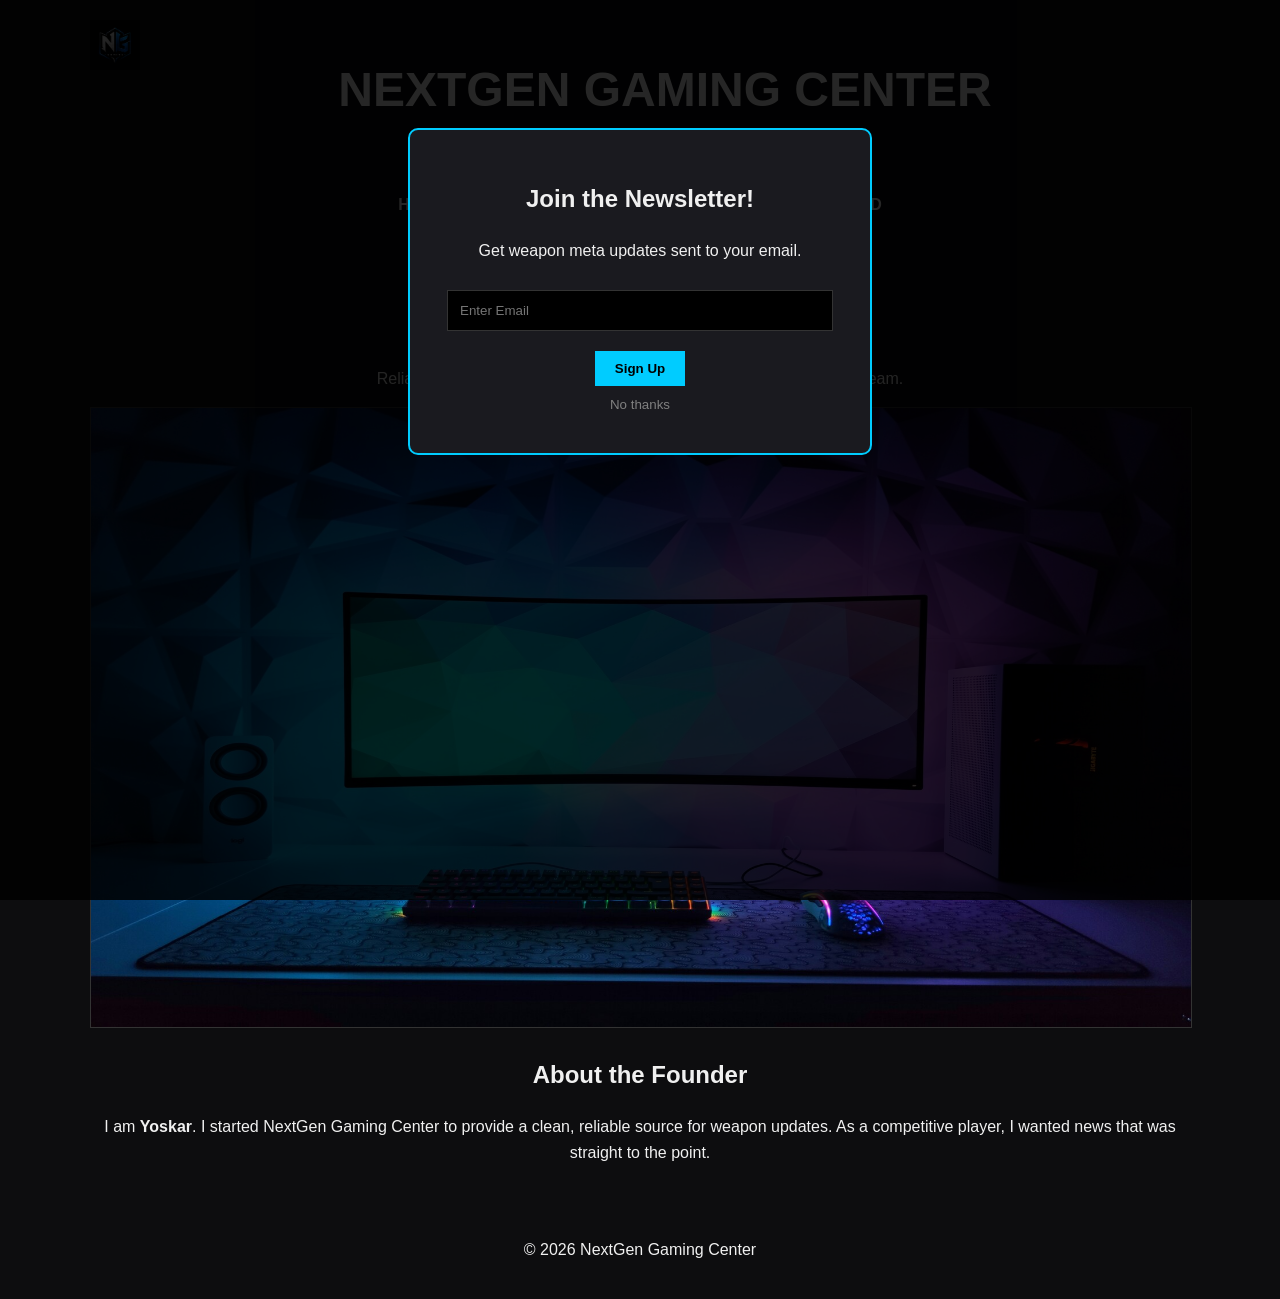
==== index.html @ bbb5b7fd "Update index.html" ====
<!DOCTYPE html>
<html lang="en">
<head>
    <meta charset="UTF-8">
    <meta name="viewport" content="width=device-width, initial-scale=1.0">
    <title>NextGen Gaming Center | Home</title>
    <link rel="stylesheet" href="style.css">
</head>
<body>
    <header>
        <img src="logo.png" alt="NextGen Gaming Center Logo" style="height: 50px; float: left;">
        <h1 class="main-title">NextGen Gaming Center</h1>
        <p class="sub-slogan">The best place to get gaming news and updates!</p>
        <nav>
            <ul>
                <li><a href="index.html">Home</a></li>
                <li><a href="valorant.html">Valorant</a></li>
                <li><a href="cs2.html">CS2</a></li>
                <li><a href="sds-origin.html">SDS: Origin</a></li>
                <li><a href="contact.html">Contact/COD</a></li>
            </ul>
        </nav>
    </header>

    <main>
        <div id="newsletterModal" class="modal">
            <div class="modal-content">
                <h2>Join the Newsletter!</h2>
                <p>Get weapon meta updates sent to your email.</p>
                <form id="newsletterForm">
                    <input type="email" placeholder="Enter Email" required>
                    <button type="submit" class="cta-button">Sign Up</button>
                    <button type="button" id="exitModal" style="background:none; border:none; color:gray; cursor:pointer; display:block; margin: 10px auto;">No thanks</button>
                </form>
            </div>
        </div>

        <section id="section-1">
            <h2>Your Source for Competitive Edge</h2>
            <p>Reliable weapon updates and meta shifts curated by Yoskar and the team.</p>
            <img src="hero.jpg" alt="A professional RGB gaming setup" style="width:100%; border:1px solid #333;">
        </section>

        <section id="about">
            <h2>About the Founder</h2>
            <p>I am <strong>Yoskar</strong>. I started NextGen Gaming Center to provide a clean, reliable source for weapon updates. As a competitive player, I wanted news that was straight to the point.</p>
        </section>
    </main>

    <footer>
        <p>&copy; 2026 NextGen Gaming Center</p>
    </footer>
    <script src="script.js"></script>
</body>
</html>
---- style.css ----
body { margin: 0; background-color: #0d0d0f; color: #f0f0f0; font-family: 'Segoe UI', sans-serif; line-height: 1.6; }

header, main, footer { max-width: 1100px; margin: 0 auto; padding: 20px; text-align: center; }

/* Bold Header */
.main-title { font-size: 3rem; color: #ffffff; text-transform: uppercase; margin-bottom: 0; }
.sub-slogan { font-size: 1.1rem; color: #00ccff; margin-top: 5px; font-style: italic; }

/* Navigation */
nav ul { list-style: none; padding: 0; display: flex; justify-content: center; gap: 25px; margin: 30px 0; }
nav a { color: #fff; text-decoration: none; font-weight: bold; text-transform: uppercase; transition: 0.3s; }
nav a:hover { color: #00ccff; }

/* NEWSLETTER MODAL STYLES */
.modal {
    display: block; /* Popup shows when page loads */
    position: fixed;
    z-index: 1000;
    left: 0;
    top: 0;
    width: 100%;
    height: 100%;
    background-color: rgba(0,0,0,0.85); /* Dims the background */
}

.modal-content {
    background-color: #1a1a1f;
    margin: 10% auto;
    padding: 30px;
    border: 2px solid #00ccff;
    width: 90%;
    max-width: 400px;
    text-align: center;
    border-radius: 10px;
}

#newsletterForm input {
    width: 90%;
    padding: 12px;
    margin: 10px 0;
    background: #000;
    color: white;
    border: 1px solid #333;
}

.cta-button {
    background-color: #00ccff;
    color: #000;
    padding: 10px 20px;
    border: none;
    font-weight: bold;
    cursor: pointer;
    margin-top: 10px;
}

/* Tables */
table { width: 100%; border-collapse: collapse; margin: 20px 0; background: #16161a; }
th, td { border: 1px solid #333; padding: 15px; text-align: left; }
th { background-color: #00ccff; color: #000; }

/* Mobile Friendly */
@media (max-width: 768px) {
    nav ul { flex-direction: column; gap: 10px; }
    .contact-flex { flex-direction: column; }
}
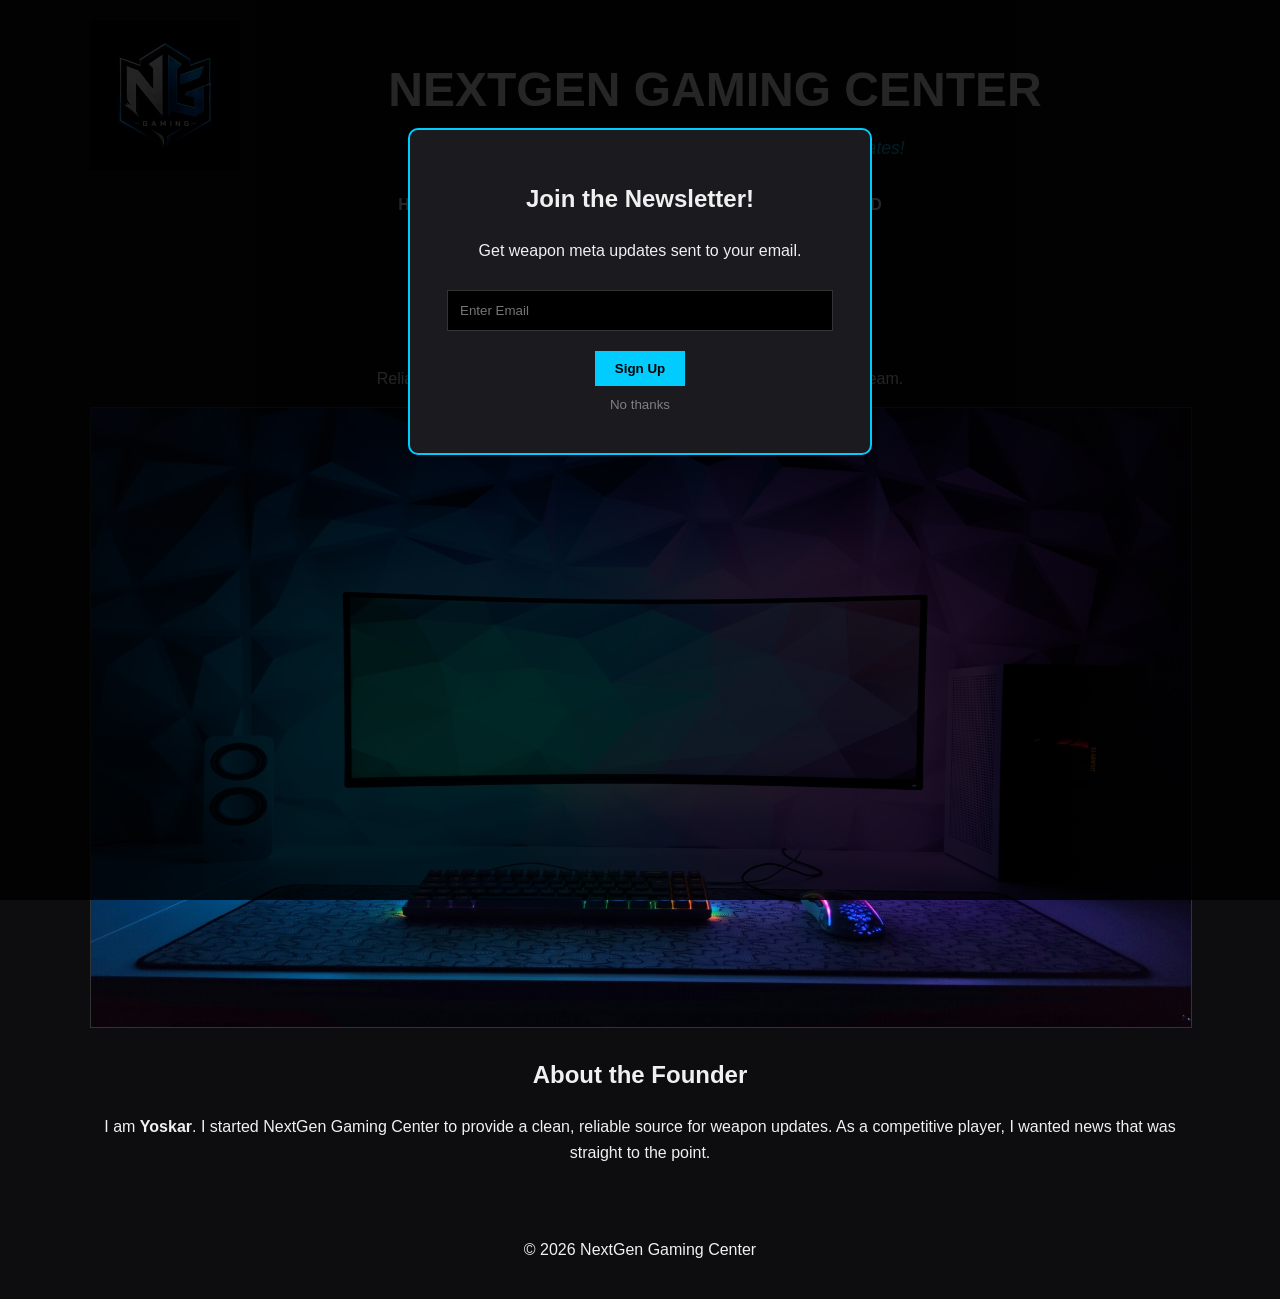
==== commit 14a123df: "Update index.html" ====
--- a/index.html
+++ b/index.html
@@ -8,7 +8,7 @@
 </head>
 <body>
     <header>
-        <img src="logo.png" alt="NextGen Gaming Center Logo" style="height: 50px; float: left;">
+        <img src="logo.png" alt="NextGen Gaming Center Logo" style="height: 150px; float: left;">
         <h1 class="main-title">NextGen Gaming Center</h1>
         <p class="sub-slogan">The best place to get gaming news and updates!</p>
         <nav>
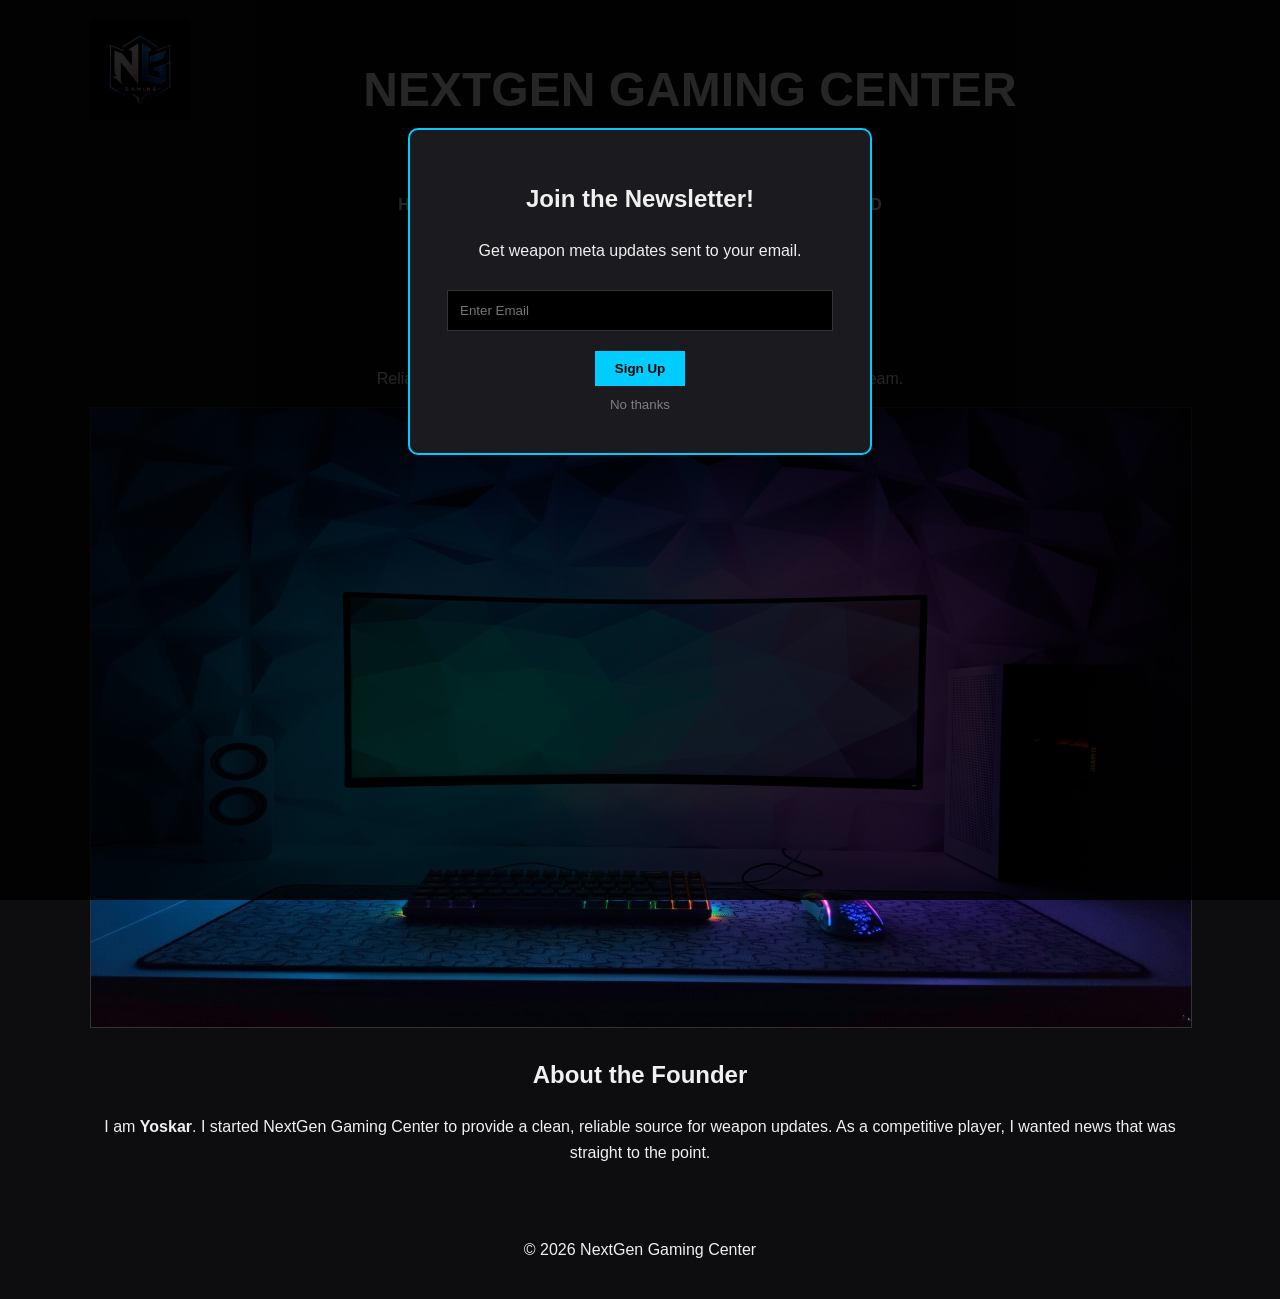
==== commit bb302397: "Update index.html" ====
--- a/index.html
+++ b/index.html
@@ -8,7 +8,7 @@
 </head>
 <body>
     <header>
-        <img src="logo.png" alt="NextGen Gaming Center Logo" style="height: 150px; float: left;">
+        <img src="logo.png" alt="NextGen Gaming Center Logo" style="height: 100px; float: left;">
         <h1 class="main-title">NextGen Gaming Center</h1>
         <p class="sub-slogan">The best place to get gaming news and updates!</p>
         <nav>
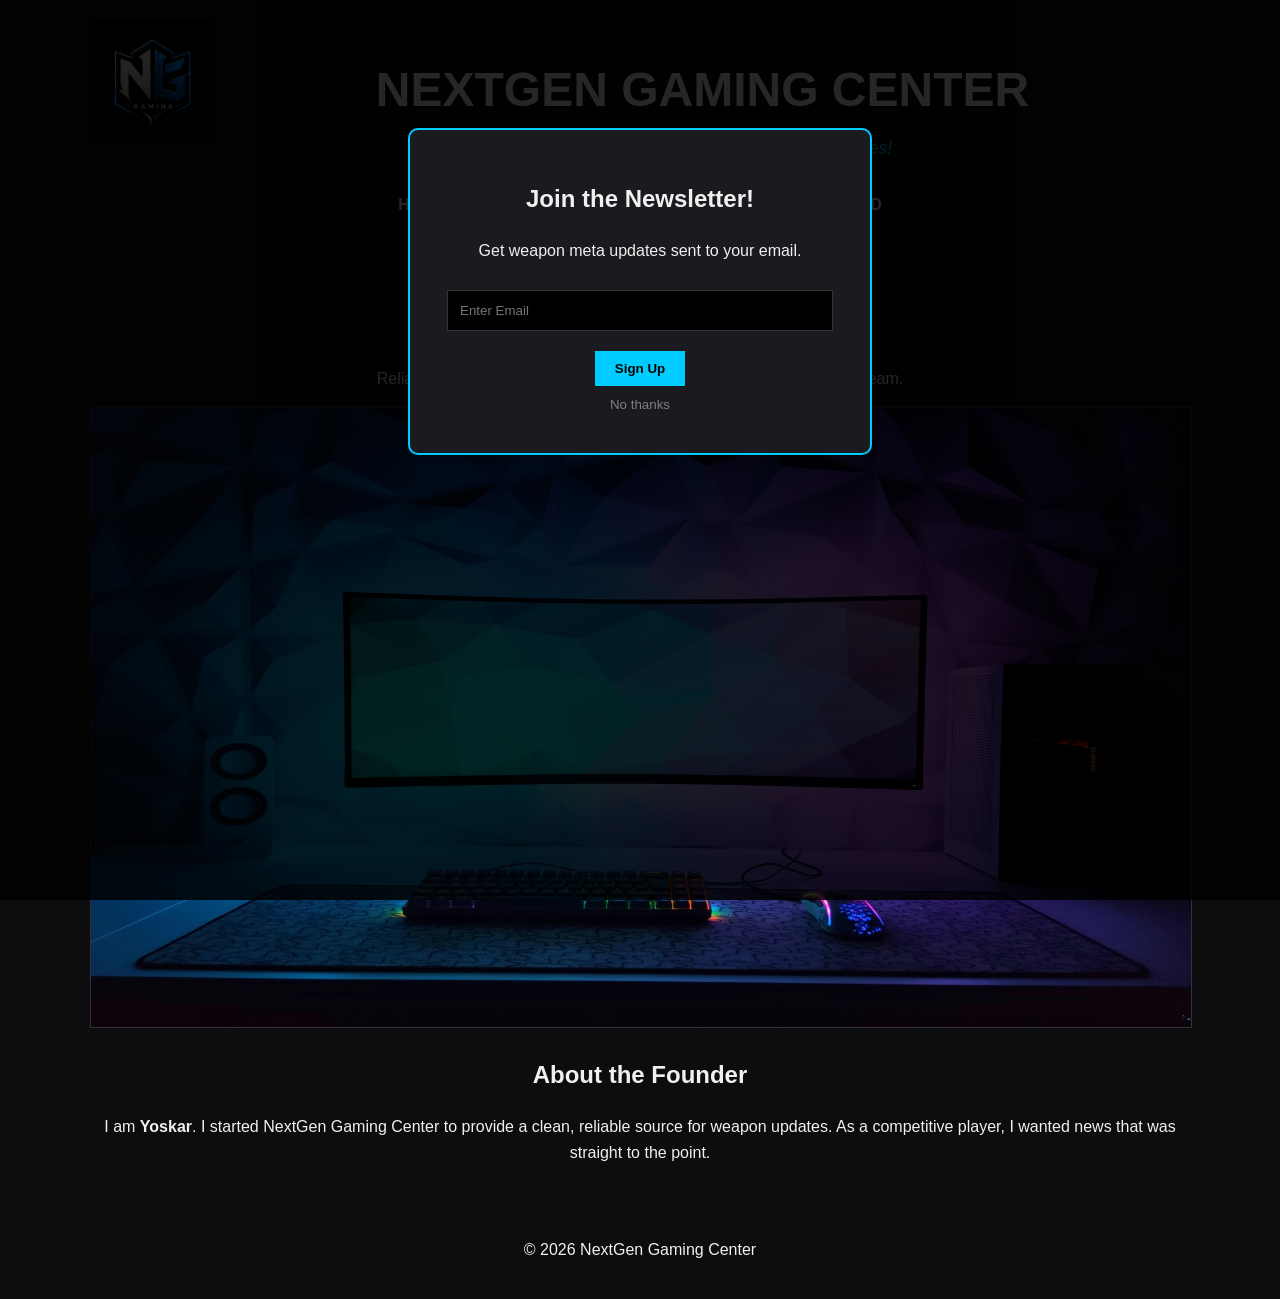
==== commit 880d7c19: "Update index.html" ====
--- a/index.html
+++ b/index.html
@@ -8,7 +8,7 @@
 </head>
 <body>
     <header>
-        <img src="logo.png" alt="NextGen Gaming Center Logo" style="height: 100px; float: left;">
+        <img src="logo.png" alt="NextGen Gaming Center Logo" style="height: 125px; float: left;">
         <h1 class="main-title">NextGen Gaming Center</h1>
         <p class="sub-slogan">The best place to get gaming news and updates!</p>
         <nav>
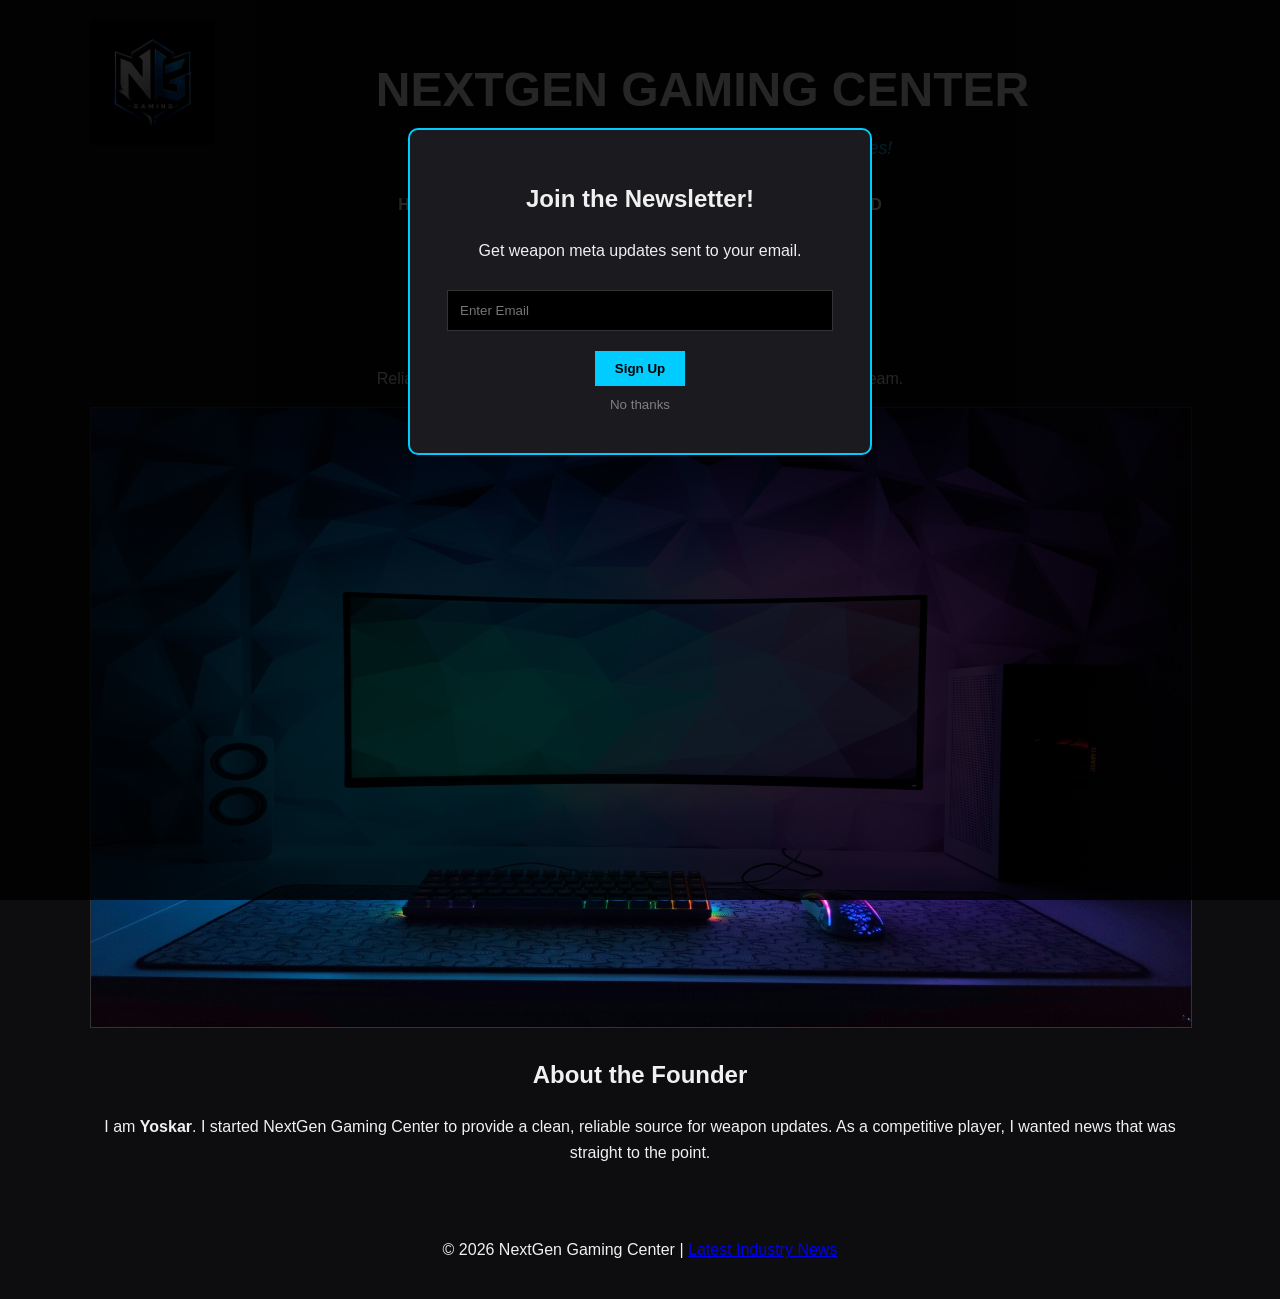
==== commit 7ad730c2: "Update index.html" ====
--- a/index.html
+++ b/index.html
@@ -48,7 +48,7 @@
     </main>
 
     <footer>
-        <p>&copy; 2026 NextGen Gaming Center</p>
+        <p>&copy; 2026 NextGen Gaming Center | <a href="https://www.ign.com/news">Latest Industry News</a></p>
     </footer>
     <script src="script.js"></script>
 </body>
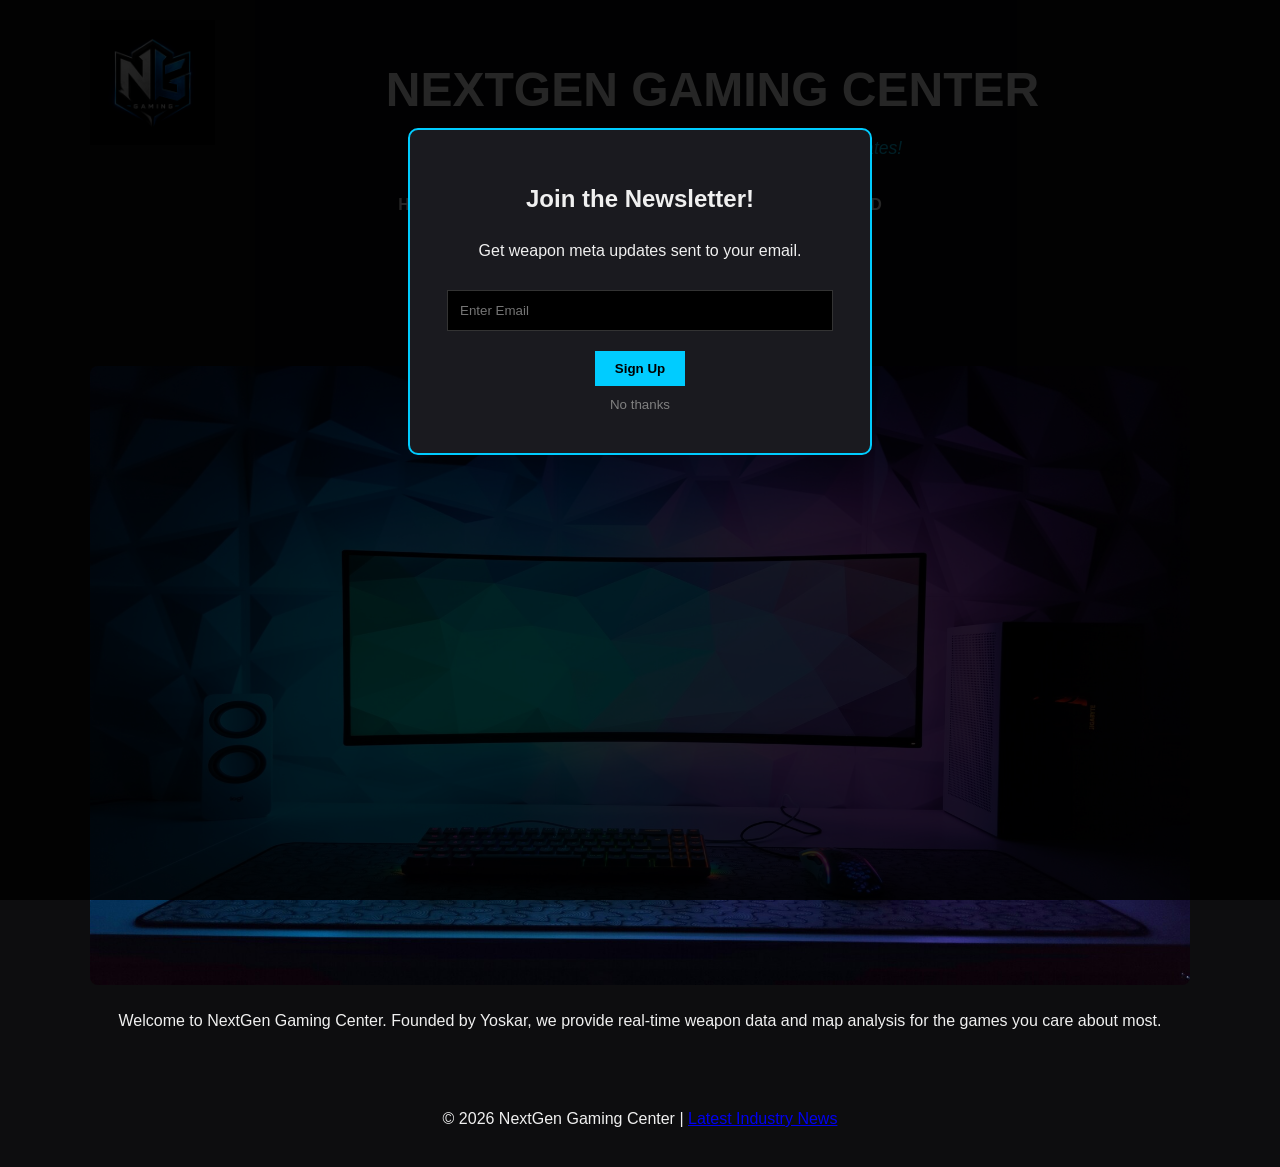
==== commit 115ded5f: "Update index.html" ====
--- a/index.html
+++ b/index.html
@@ -3,12 +3,13 @@
 <head>
     <meta charset="UTF-8">
     <meta name="viewport" content="width=device-width, initial-scale=1.0">
+    <meta name="description" content="NextGen Gaming Center - Your source for competitive gaming meta and weapon updates.">
     <title>NextGen Gaming Center | Home</title>
     <link rel="stylesheet" href="style.css">
 </head>
 <body>
     <header>
-        <img src="logo.png" alt="NextGen Gaming Center Logo" style="height: 125px; float: left;">
+        <img src="logo.png" alt="NextGen Gaming Center Logo" style="height: 125px; float: left; margin-right: 20px;">
         <h1 class="main-title">NextGen Gaming Center</h1>
         <p class="sub-slogan">The best place to get gaming news and updates!</p>
         <nav>
@@ -35,15 +36,10 @@
             </div>
         </div>
 
-        <section id="section-1">
-            <h2>Your Source for Competitive Edge</h2>
-            <p>Reliable weapon updates and meta shifts curated by Yoskar and the team.</p>
-            <img src="hero.jpg" alt="A professional RGB gaming setup" style="width:100%; border:1px solid #333;">
-        </section>
-
-        <section id="about">
-            <h2>About the Founder</h2>
-            <p>I am <strong>Yoskar</strong>. I started NextGen Gaming Center to provide a clean, reliable source for weapon updates. As a competitive player, I wanted news that was straight to the point.</p>
+        <section>
+            <h2>Your Competitive Edge Starts Here</h2>
+            <img src="hero.jpg" alt="A high-end professional gaming setup" style="width:100%; border-radius: 8px;">
+            <p>Welcome to NextGen Gaming Center. Founded by Yoskar, we provide real-time weapon data and map analysis for the games you care about most.</p>
         </section>
     </main>
 
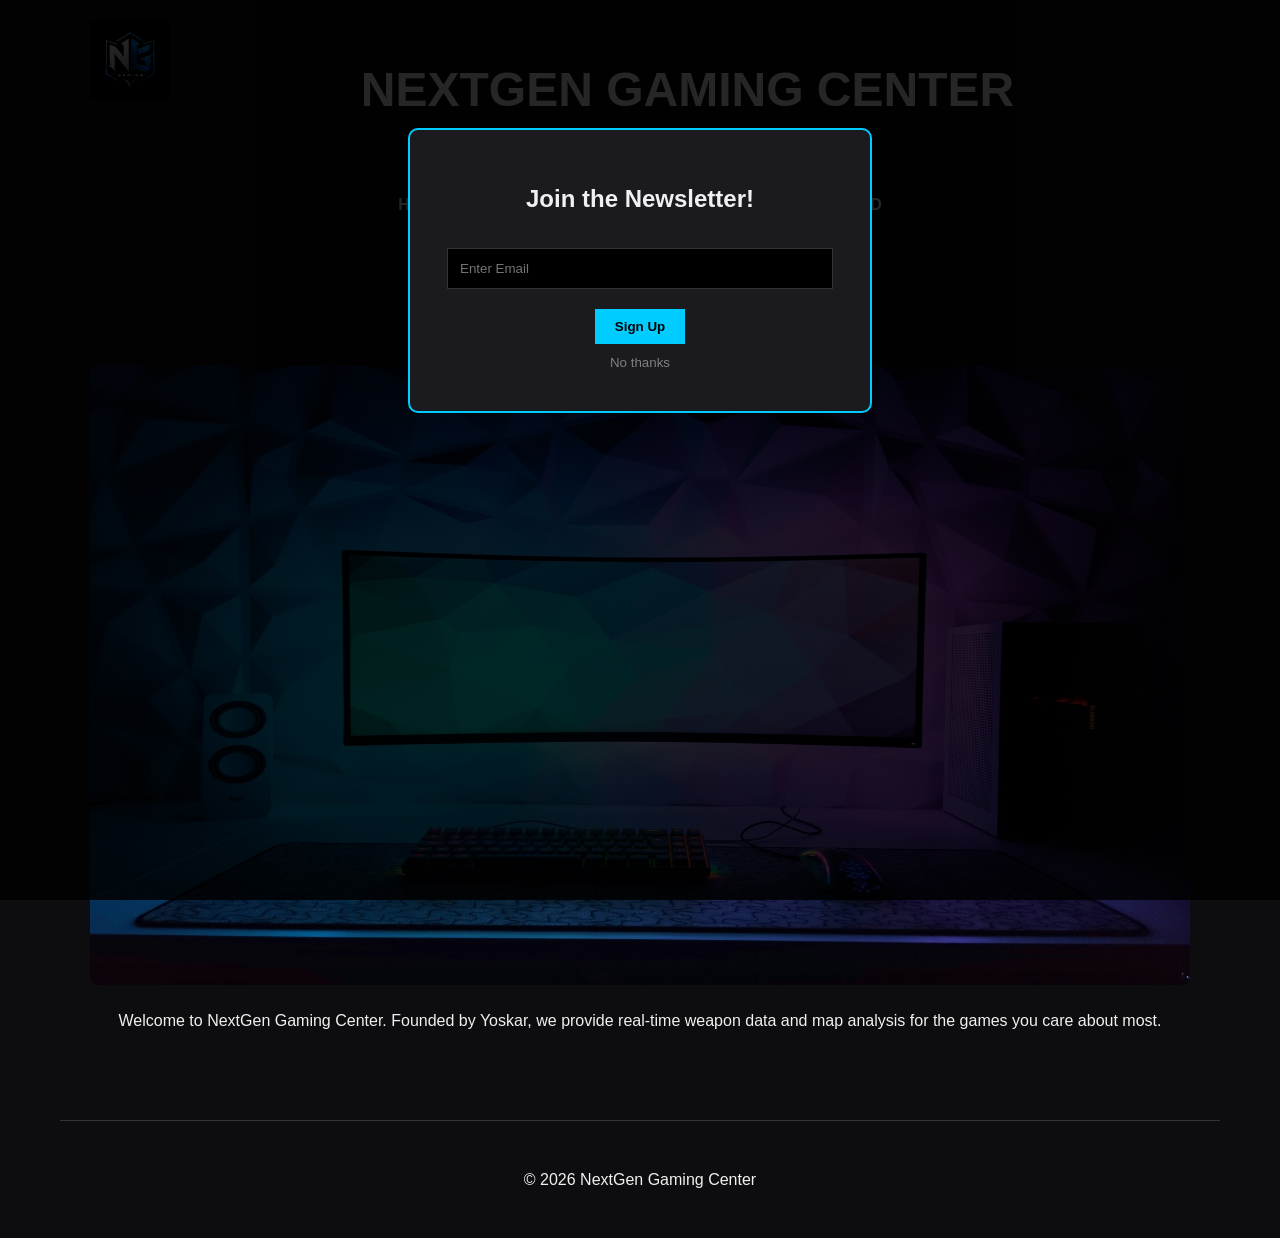
==== commit de22a5b7: "Update index.html" ====
--- a/index.html
+++ b/index.html
@@ -3,13 +3,12 @@
 <head>
     <meta charset="UTF-8">
     <meta name="viewport" content="width=device-width, initial-scale=1.0">
-    <meta name="description" content="NextGen Gaming Center - Your source for competitive gaming meta and weapon updates.">
     <title>NextGen Gaming Center | Home</title>
     <link rel="stylesheet" href="style.css">
 </head>
 <body>
     <header>
-        <img src="logo.png" alt="NextGen Gaming Center Logo" style="height: 125px; float: left; margin-right: 20px;">
+        <img src="logo.png" alt="NextGen Gaming Center Logo" style="height: 80px; float: left; margin-right: 15px;">
         <h1 class="main-title">NextGen Gaming Center</h1>
         <p class="sub-slogan">The best place to get gaming news and updates!</p>
         <nav>
@@ -27,7 +26,6 @@
         <div id="newsletterModal" class="modal">
             <div class="modal-content">
                 <h2>Join the Newsletter!</h2>
-                <p>Get weapon meta updates sent to your email.</p>
                 <form id="newsletterForm">
                     <input type="email" placeholder="Enter Email" required>
                     <button type="submit" class="cta-button">Sign Up</button>
@@ -36,7 +34,7 @@
             </div>
         </div>
 
-        <section>
+        <section id="hero-section">
             <h2>Your Competitive Edge Starts Here</h2>
             <img src="hero.jpg" alt="A high-end professional gaming setup" style="width:100%; border-radius: 8px;">
             <p>Welcome to NextGen Gaming Center. Founded by Yoskar, we provide real-time weapon data and map analysis for the games you care about most.</p>
@@ -44,7 +42,7 @@
     </main>
 
     <footer>
-        <p>&copy; 2026 NextGen Gaming Center | <a href="https://www.ign.com/news">Latest Industry News</a></p>
+        <p>&copy; 2026 NextGen Gaming Center</p>
     </footer>
     <script src="script.js"></script>
 </body>
--- a/style.css
+++ b/style.css
@@ -1,65 +1,142 @@
-body { margin: 0; background-color: #0d0d0f; color: #f0f0f0; font-family: 'Segoe UI', sans-serif; line-height: 1.6; }
+/* General Layout */
+body { 
+    margin: 0; 
+    background-color: #0d0d0f; 
+    color: #f0f0f0; 
+    font-family: 'Segoe UI', sans-serif; 
+    line-height: 1.6; 
+} 
 
-header, main, footer { max-width: 1100px; margin: 0 auto; padding: 20px; text-align: center; }
+header, main, footer { 
+    max-width: 1100px; 
+    margin: 0 auto; 
+    padding: 20px; 
+    text-align: center;
+} 
 
-/* Bold Header */
-.main-title { font-size: 3rem; color: #ffffff; text-transform: uppercase; margin-bottom: 0; }
-.sub-slogan { font-size: 1.1rem; color: #00ccff; margin-top: 5px; font-style: italic; }
+/* Header & Logo Styles */
+header img {
+    display: block;
+    margin: 0 auto 15px auto;
+    height: 125px;
+}
+
+.main-title { 
+    font-size: 3rem; 
+    color: #ffffff; 
+    text-transform: uppercase; 
+    margin-bottom: 0; 
+} 
+
+.sub-slogan { 
+    font-size: 1.1rem; 
+    color: #00ccff; 
+    margin-top: 5px; 
+    font-style: italic; 
+} 
 
 /* Navigation */
-nav ul { list-style: none; padding: 0; display: flex; justify-content: center; gap: 25px; margin: 30px 0; }
-nav a { color: #fff; text-decoration: none; font-weight: bold; text-transform: uppercase; transition: 0.3s; }
-nav a:hover { color: #00ccff; }
+nav ul { 
+    list-style: none; 
+    padding: 0; 
+    display: flex; 
+    justify-content: center; 
+    gap: 25px; 
+    margin: 30px 0; 
+} 
+
+nav a { 
+    color: #fff; 
+    text-decoration: none; 
+    font-weight: bold; 
+    text-transform: uppercase; 
+    transition: 0.3s; 
+} 
+
+nav a:hover { 
+    color: #00ccff; 
+} 
 
 /* NEWSLETTER MODAL STYLES */
 .modal {
-    display: block; /* Popup shows when page loads */
-    position: fixed;
-    z-index: 1000;
-    left: 0;
-    top: 0;
-    width: 100%;
-    height: 100%;
-    background-color: rgba(0,0,0,0.85); /* Dims the background */
+    display: block; 
+    position: fixed; 
+    z-index: 1000; 
+    left: 0; 
+    top: 0; 
+    width: 100%; 
+    height: 100%; 
+    background-color: rgba(0,0,0,0.85); 
+} 
+
+.modal-content {
+    background-color: #1a1a1f; 
+    margin: 10% auto; 
+    padding: 30px; 
+    border: 2px solid #00ccff; 
+    width: 90%; 
+    max-width: 400px; 
+    text-align: center; 
+    border-radius: 10px; 
+} 
+
+#newsletterForm input {
+    width: 90%; 
+    padding: 12px; 
+    margin: 10px 0; 
+    background: #000; 
+    color: white; 
+    border: 1px solid #333; 
+} 
+
+.cta-button { 
+    background-color: #00ccff; 
+    color: #000; 
+    padding: 10px 20px; 
+    border: none; 
+    font-weight: bold; 
+    cursor: pointer; 
+    margin-top: 10px; 
+} 
+
+/* Tables */
+table { 
+    width: 100%; 
+    border-collapse: collapse; 
+    margin: 20px 0; 
+    background: #16161a; 
+} 
+
+th, td { 
+    border: 1px solid #333; 
+    padding: 15px; 
+    text-align: left; 
+} 
+
+th { 
+    background-color: #00ccff; 
+    color: #000; 
+} 
+
+/* Footer Styling with Links */
+footer {
+    border-top: 1px solid #333;
+    margin-top: 50px;
+    padding: 30px;
 }
 
-.modal-content {
-    background-color: #1a1a1f;
-    margin: 10% auto;
-    padding: 30px;
-    border: 2px solid #00ccff;
-    width: 90%;
-    max-width: 400px;
-    text-align: center;
-    border-radius: 10px;
+footer a {
+    color: #00ccff;
+    text-decoration: none;
+    font-weight: bold;
 }
 
-#newsletterForm input {
-    width: 90%;
-    padding: 12px;
-    margin: 10px 0;
-    background: #000;
-    color: white;
-    border: 1px solid #333;
+footer a:hover {
+    text-decoration: underline;
 }
-
-.cta-button {
-    background-color: #00ccff;
-    color: #000;
-    padding: 10px 20px;
-    border: none;
-    font-weight: bold;
-    cursor: pointer;
-    margin-top: 10px;
-}
-
-/* Tables */
-table { width: 100%; border-collapse: collapse; margin: 20px 0; background: #16161a; }
-th, td { border: 1px solid #333; padding: 15px; text-align: left; }
-th { background-color: #00ccff; color: #000; }
 
 /* Mobile Friendly */
 @media (max-width: 768px) {
-    nav ul { flex-direction: column; gap: 10px; }
-    .contact-flex { flex-direction: column; }
+    nav ul { flex-direction: column; gap: 10px; } 
+    .main-title { font-size: 2rem; }
 }
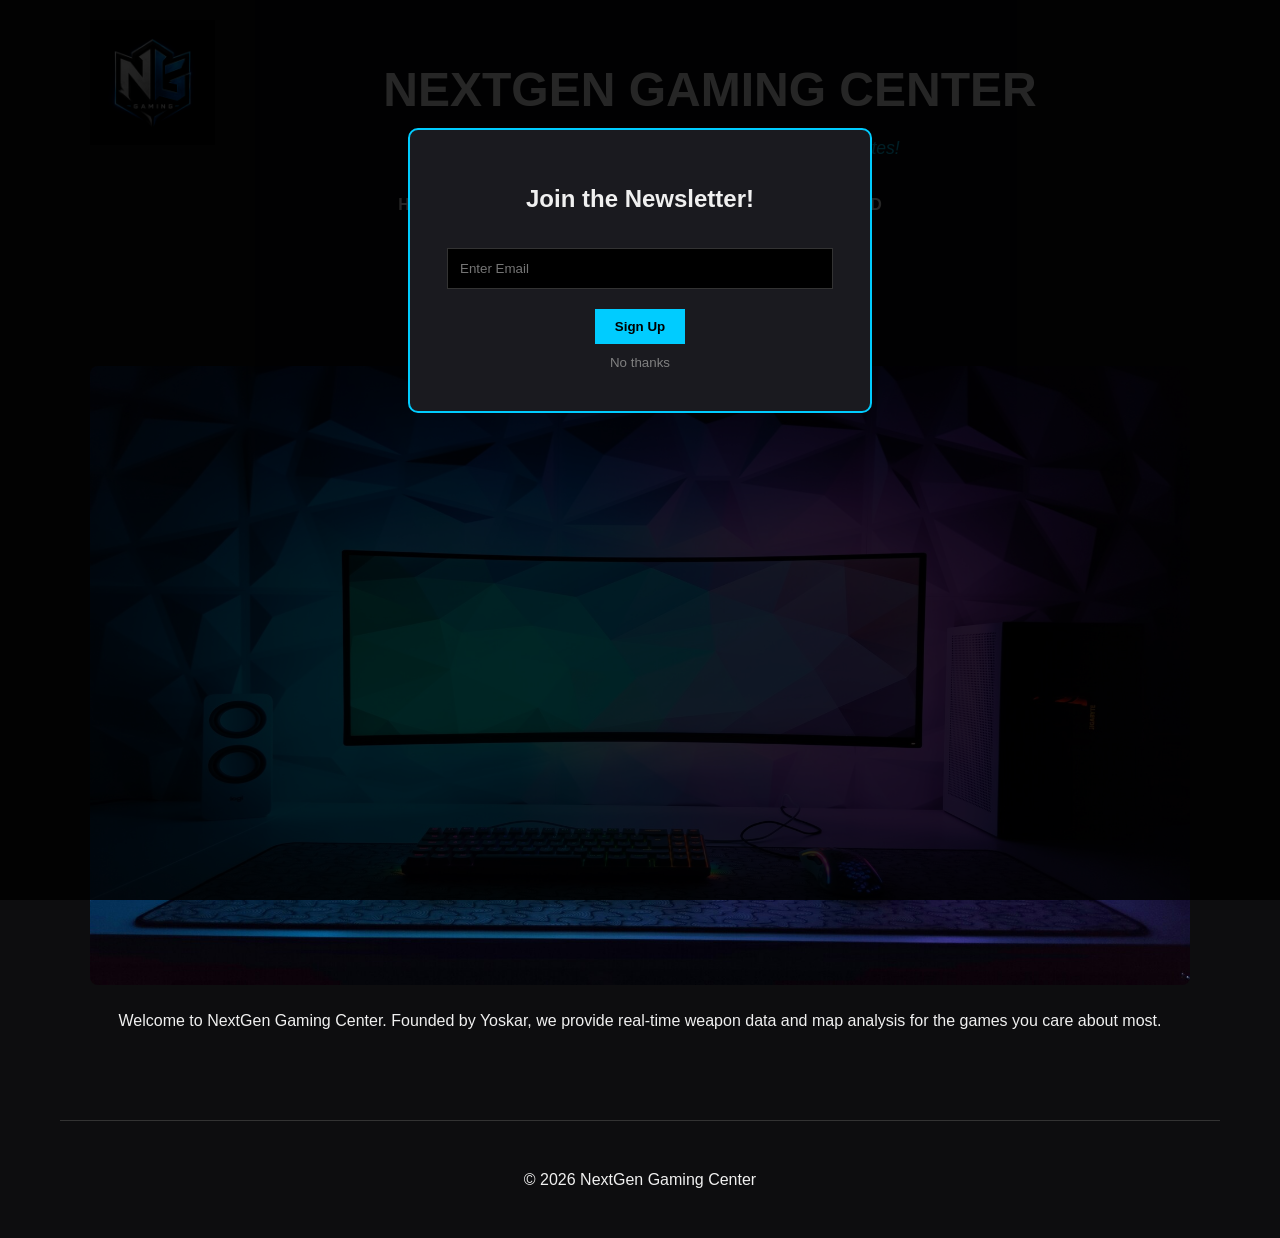
==== commit 49a18f72: "Update index.html" ====
--- a/index.html
+++ b/index.html
@@ -8,7 +8,7 @@
 </head>
 <body>
     <header>
-        <img src="logo.png" alt="NextGen Gaming Center Logo" style="height: 80px; float: left; margin-right: 15px;">
+        <img src="logo.png" alt="NextGen Gaming Center Logo" style="height: 125px; float: left; margin-right: 15px;">
         <h1 class="main-title">NextGen Gaming Center</h1>
         <p class="sub-slogan">The best place to get gaming news and updates!</p>
         <nav>
